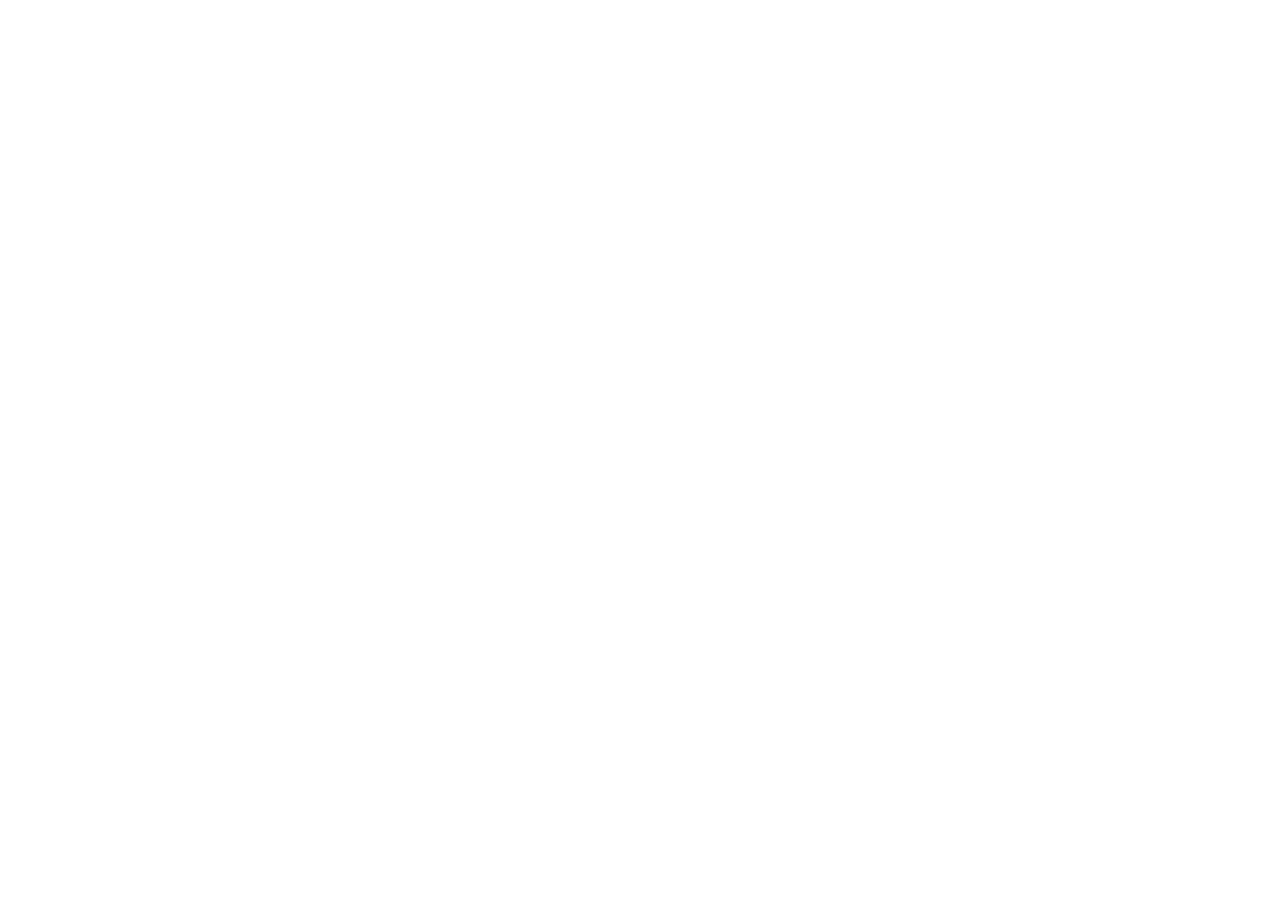
==== index.html @ dc012a8d "first commit" ====
<!DOCTYPE html>
<html lang="en">
<head>
    <meta charset="UTF-8">
    <meta http-equiv="X-UA-Compatible" content="IE=edge">
    <meta name="viewport" content="width=device-width, initial-scale=1.0">
    <title>Document</title>
    <script src="./script.js"></script>
</head>
<body>
    
</body>
</html>
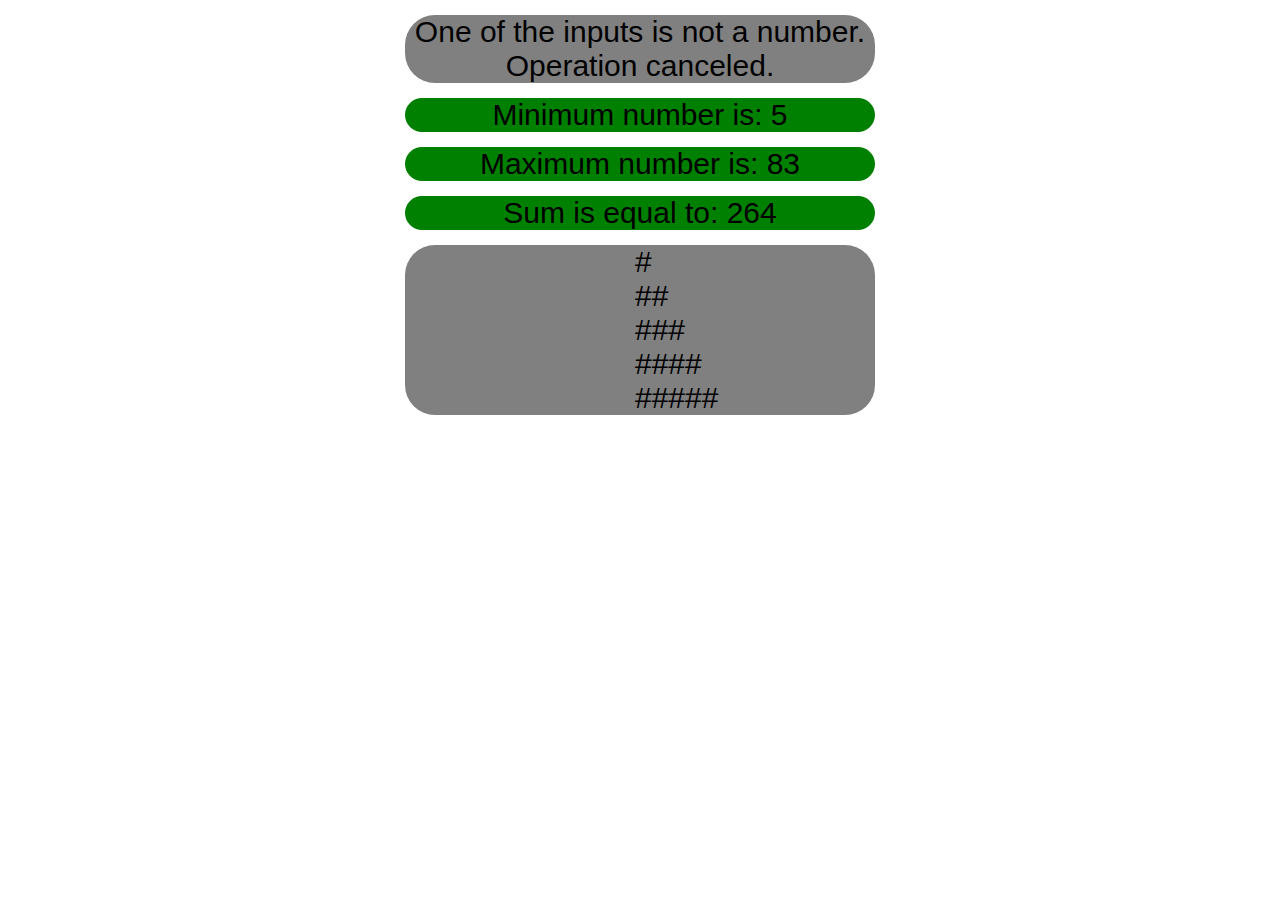
==== commit e6f2318e: "lesson-27" ====
--- a/index.html
+++ b/index.html
@@ -5,9 +5,12 @@
     <meta http-equiv="X-UA-Compatible" content="IE=edge">
     <meta name="viewport" content="width=device-width, initial-scale=1.0">
     <title>Document</title>
-    <script src="./script.js"></script>
+    <link rel="stylesheet" href="./styles.css">
+    <script src="./script.js" defer></script>
 </head>
 <body>
-    
+
+    <div class="wrapper"></div>
+
 </body>
 </html>--- a/styles.css
+++ b/styles.css
@@ -0,0 +1,26 @@
+* {
+    margin: 0;
+    padding: 0;
+    box-sizing: border-box;
+}
+
+.wrapper {   
+    width: 500px;
+    margin: auto;
+}
+
+.box {
+    border-radius: 30px;
+    text-align: center;
+    font-family: sans-serif;
+    font-size: 30px;
+    margin: 15px;
+    background-color: grey;
+}
+
+.align {
+    text-align: left;
+    padding-left: 230px;
+}
+
+
